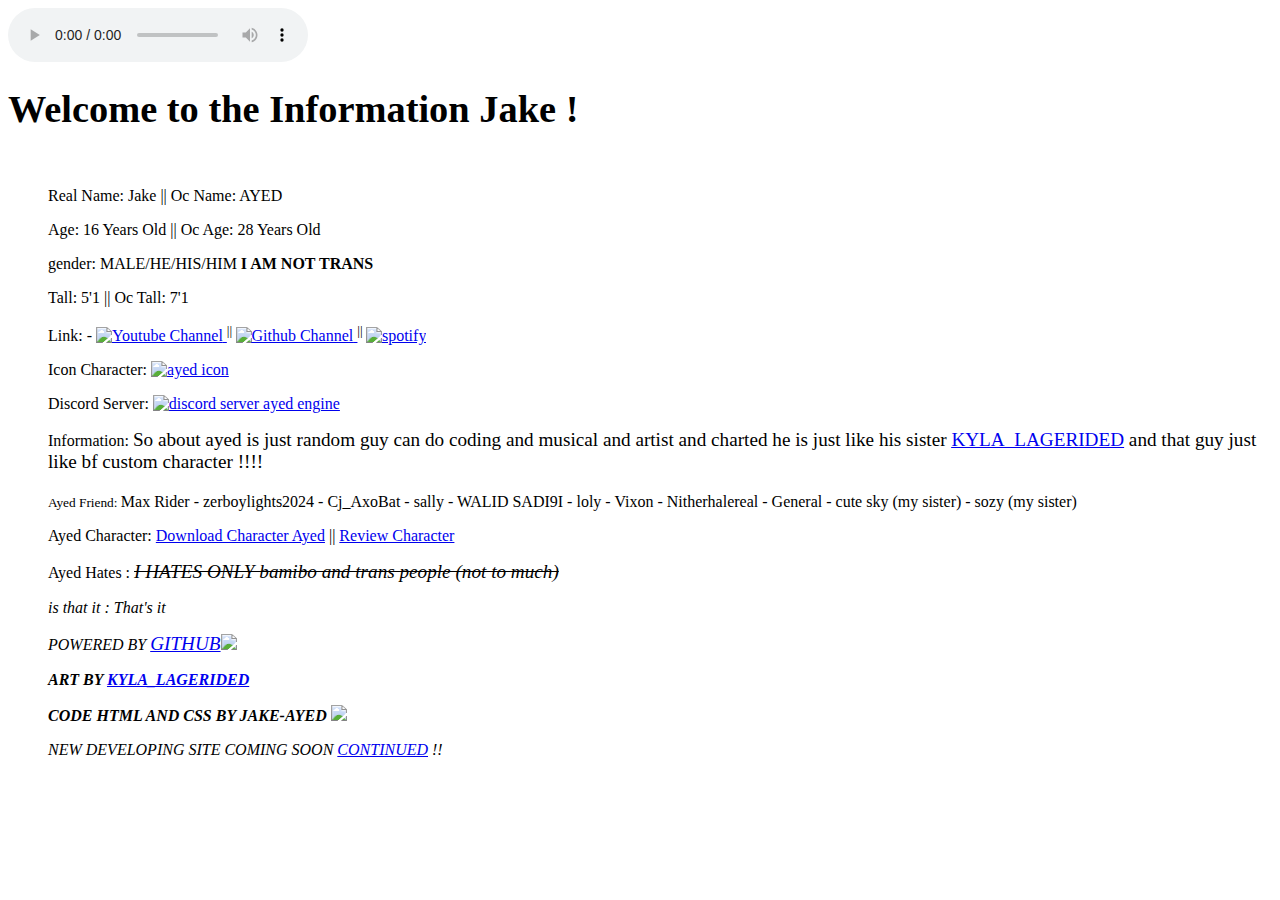
==== index.html @ c0cb90b8 "Update index.html" ====
<!DOCTYPE html>
<html>
    <head>
        <link rel="stylesheet" href="index.css">
        <title>AYED WEB SITE</title>
        <audio play autoplay loop src="data/music/synthloop.mp3" controls>
            <link rel="stylesheet" href="index1.html">
        </audio>
    </head>
    <body>
            <h1>
                <a class="a-text">
                    <strong><big>
                        Welcome to the Information Jake !
                    </big></strong>
                </a>
            </h1>
            </li>
            <br class="br-line">
            <ul>
            <p class="p-text-description">
                Real Name: Jake || Oc Name: AYED
            </p>
            <p class="p-text-description">
                Age: 16 Years Old || Oc Age: 28 Years Old
            </p>
            <p>
                gender: MALE/HE/HIS/HIM <strong>I AM NOT TRANS</strong>
            </p>
            <p>
                Tall: 5'1 || Oc Tall: 7'1 
            </p>
            <p>
                Link: -
                <a class="another-text-like-what"
                href="https://www.youtube.com/channel/UCUua-E46uqVaHnF45yEIo3Q" 
                target="_blank">
                <img class="img-custom-youtube" src="data/images/icons/youtube icon.png" width="60" title="Youtube Channel" spellcheck="true">
                </a><sup> || </sup><a class="another-text-like-what"
                href="https://github.com/ayed-jake-Offical"
                target="_blank">
                <ins>
                    <img src="data/images/icons/github icon.png" width="60" title="Github Channel">
                </ins>
                </a><sup> || </sup><a class="another-text-like-what"
                    href="https://open.spotify.com/user/31jvew642p3qnpw2qmretei44w3i?si=d48f45b020e44717" target="_blank">
                    <img src="data/images/icons/spotify icon.png" title="spotify" width="50">
                </a>
                <p>
                    Icon Character: <a class="another-text-like-what" href="data/images/icons/ayed icon.png" target="_blank"><img src="data/images/icons/ayed icon.png" width="100" title="ayed icon"></a>
                </p>
                <p>
                    Discord Server: <a class="another-text-like-what" href="https://discord.gg/cnK5TcxqXr" target="_blank"><img src="data/images/icons/discord icon.png" width="70" title="discord server ayed engine"></a>
                </p>
                <p>
                    Information: <a><big>So about ayed is just random guy can do coding and musical and artist and charted he is just like his sister <a href="https://www.youtube.com/@KylaLagerided" target="_blank"><ins>KYLA_LAGERIDED</ins></a> and that guy just like bf custom character !!!!</big></a>
                </p>
                <p>
                     <a><sub>Ayed Friend: <big>Max Rider - zerboylights2024 - Cj_AxoBat - sally - WALID SADI9I - loly - Vixon - Nitherhalereal - General - cute sky (my sister) - sozy (my sister)</big></sub></a>
                </p>
                <p>
                    Ayed Character: <a href="data/images/characters/ayed_Character.zip" target="_blank" title="Character Zip">Download Character Ayed</a> || <a href="data/images/characters/HAHAA.jpg" target="_blank" title="show ayed character">Review Character</a>
                </p>
                <p>
                    Ayed Hates : <big><del><em>I HATES ONLY bamibo and trans people (not to much)</big>
                </p>
                <p>
                    is that it : That's it
                </p>
                <dl>
                <p class="text-github">
                    POWERED BY <a href="https://github.com" title="GITHUB SITE" target="_blank"><big>GITHUB</big><img src="data/images/icons/github icon.png" width="60"></a>
                </p>
                <p class="text-github">
                    <strong>
                        ART BY <a href="https://www.youtube.com/@KylaLagerided" >KYLA_LAGERIDED</a>    
                    </strong>
                </p>
                <p class="text-github">
                    <strong>
                        CODE HTML AND CSS BY <a> JAKE-AYED <img src="data/images/icons/ayed icon.png" width="100"></a> 
                    </strong>
                </p>
                    <p>NEW DEVELOPING SITE COMING SOON <a href="index1.html" title="don't click on it">CONTINUED</a> !!
                    </p>
                </dl>
            </p>
        </ul>
    </body>
</html>
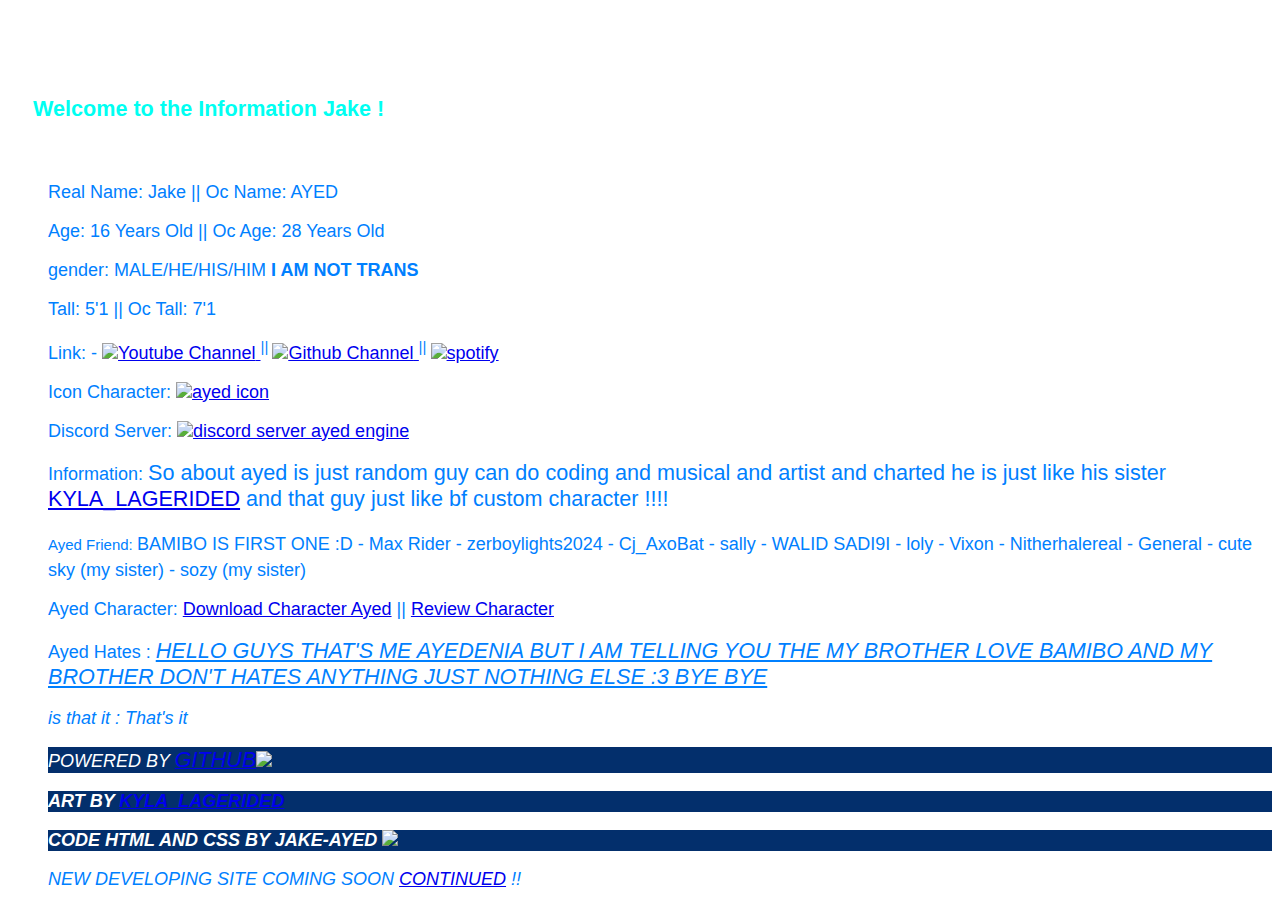
==== commit 2aad7f18: "AYED LOVE BAMIBO YAYYY" ====
--- a/index.html
+++ b/index.html
@@ -56,13 +56,13 @@
                     Information: <a><big>So about ayed is just random guy can do coding and musical and artist and charted he is just like his sister <a href="https://www.youtube.com/@KylaLagerided" target="_blank"><ins>KYLA_LAGERIDED</ins></a> and that guy just like bf custom character !!!!</big></a>
                 </p>
                 <p>
-                     <a><sub>Ayed Friend: <big>Max Rider - zerboylights2024 - Cj_AxoBat - sally - WALID SADI9I - loly - Vixon - Nitherhalereal - General - cute sky (my sister) - sozy (my sister)</big></sub></a>
+                     <a><sub>Ayed Friend: <big>BAMIBO IS FIRST ONE :D - Max Rider - zerboylights2024 - Cj_AxoBat - sally - WALID SADI9I - loly - Vixon - Nitherhalereal - General - cute sky (my sister) - sozy (my sister)</big></sub></a>
                 </p>
                 <p>
                     Ayed Character: <a href="data/images/characters/ayed_Character.zip" target="_blank" title="Character Zip">Download Character Ayed</a> || <a href="data/images/characters/HAHAA.jpg" target="_blank" title="show ayed character">Review Character</a>
                 </p>
                 <p>
-                    Ayed Hates : <big><del><em>I HATES ONLY bamibo and trans people (not to much)</big>
+                    Ayed Hates : <big><em><ins>HELLO GUYS THAT'S ME AYEDENIA BUT I AM TELLING YOU THE MY BROTHER LOVE BAMIBO AND MY BROTHER DON'T HATES ANYTHING JUST NOTHING ELSE :3 BYE BYE </ins></big>
                 </p>
                 <p>
                     is that it : That's it
--- a/index.css
+++ b/index.css
@@ -0,0 +1,46 @@
+.shitty-audio {
+    top: 45px;
+    color: coral;
+}
+body {
+    background-image: url(data/images/background-img.png);
+    background-size: 800px;
+    margin: 8px;
+    display: block;
+}
+a.a-text{
+    color: rgb(0, 255, 242);
+    font-size: large;
+    margin-top: 19px;
+    border-top: 53px;
+    padding-left: 25px;
+    font-family: 'Lucida Sans', 'Lucida Sans Regular', 'Lucida Grande', 'Lucida Sans Unicode', Geneva, Verdana, sans-serif;
+}
+p{
+    color: rgb(0, 128, 255);
+    font-family: 'Franklin Gothic Medium', 'Arial Narrow', Arial, sans-serif;
+    padding: px;
+    font-size: large;
+}
+.another-text-like-what {
+    cursor: progress;
+}
+.br-line{
+    color: aqua;
+    background-color: aqua;
+}
+li{
+    color: coral;
+}
+audio::-webkit-media-controls {
+    display: none;
+}
+.text-github{
+    color: white;
+    background-color: rgb(3, 47, 108);
+}
+<!-- i love my sweetie sissy bamibo <3 she is my life <3 -->
+ins{
+    
+    background-color: pink;
+}
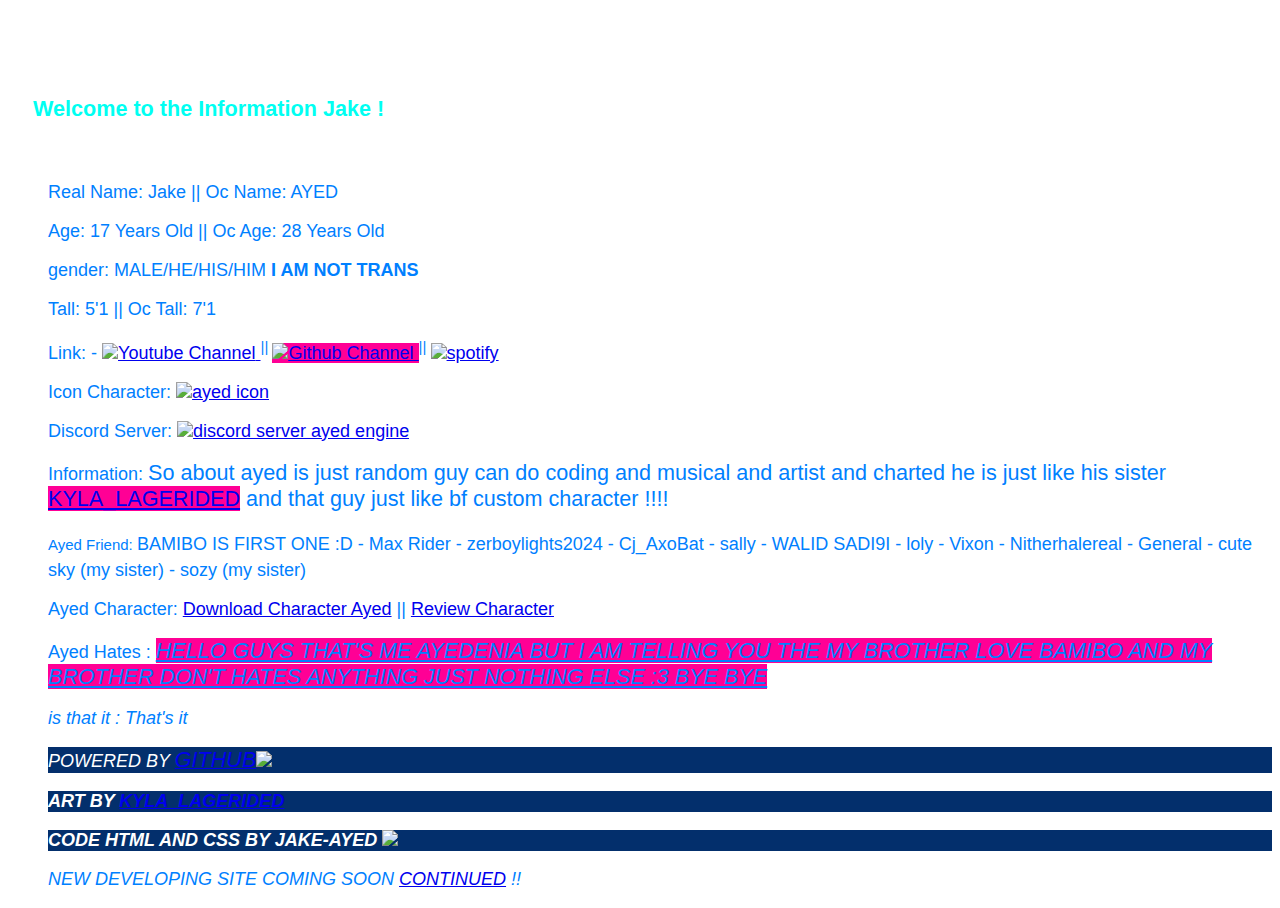
==== commit e354ea06: "Update index.html" ====
--- a/index.html
+++ b/index.html
@@ -1,8 +1,12 @@
 <!DOCTYPE html>
-<html>
+<html lang="en">
     <head>
+        <title>AYED WEB SITE</title>
         <link rel="stylesheet" href="index.css">
-        <title>AYED WEB SITE</title>
+        <meta property="og:title" content="ayedInfomation">
+        <meta property="og:type" content="website">
+        <meta property="og:url" content="https://ayedInfomation.com">
+        <meta property="og:locale" content="en_US">
         <audio play autoplay loop src="data/music/synthloop.mp3" controls>
             <link rel="stylesheet" href="index1.html">
         </audio>
@@ -22,7 +26,7 @@
                 Real Name: Jake || Oc Name: AYED
             </p>
             <p class="p-text-description">
-                Age: 16 Years Old || Oc Age: 28 Years Old
+                Age: 17 Years Old || Oc Age: 28 Years Old
             </p>
             <p>
                 gender: MALE/HE/HIS/HIM <strong>I AM NOT TRANS</strong>
--- a/index.css
+++ b/index.css
@@ -39,8 +39,6 @@
     color: white;
     background-color: rgb(3, 47, 108);
 }
-<!-- i love my sweetie sissy bamibo <3 she is my life <3 -->
 ins{
-    
-    background-color: pink;
-}
+    background-color: rgb(255, 0, 149);
+}